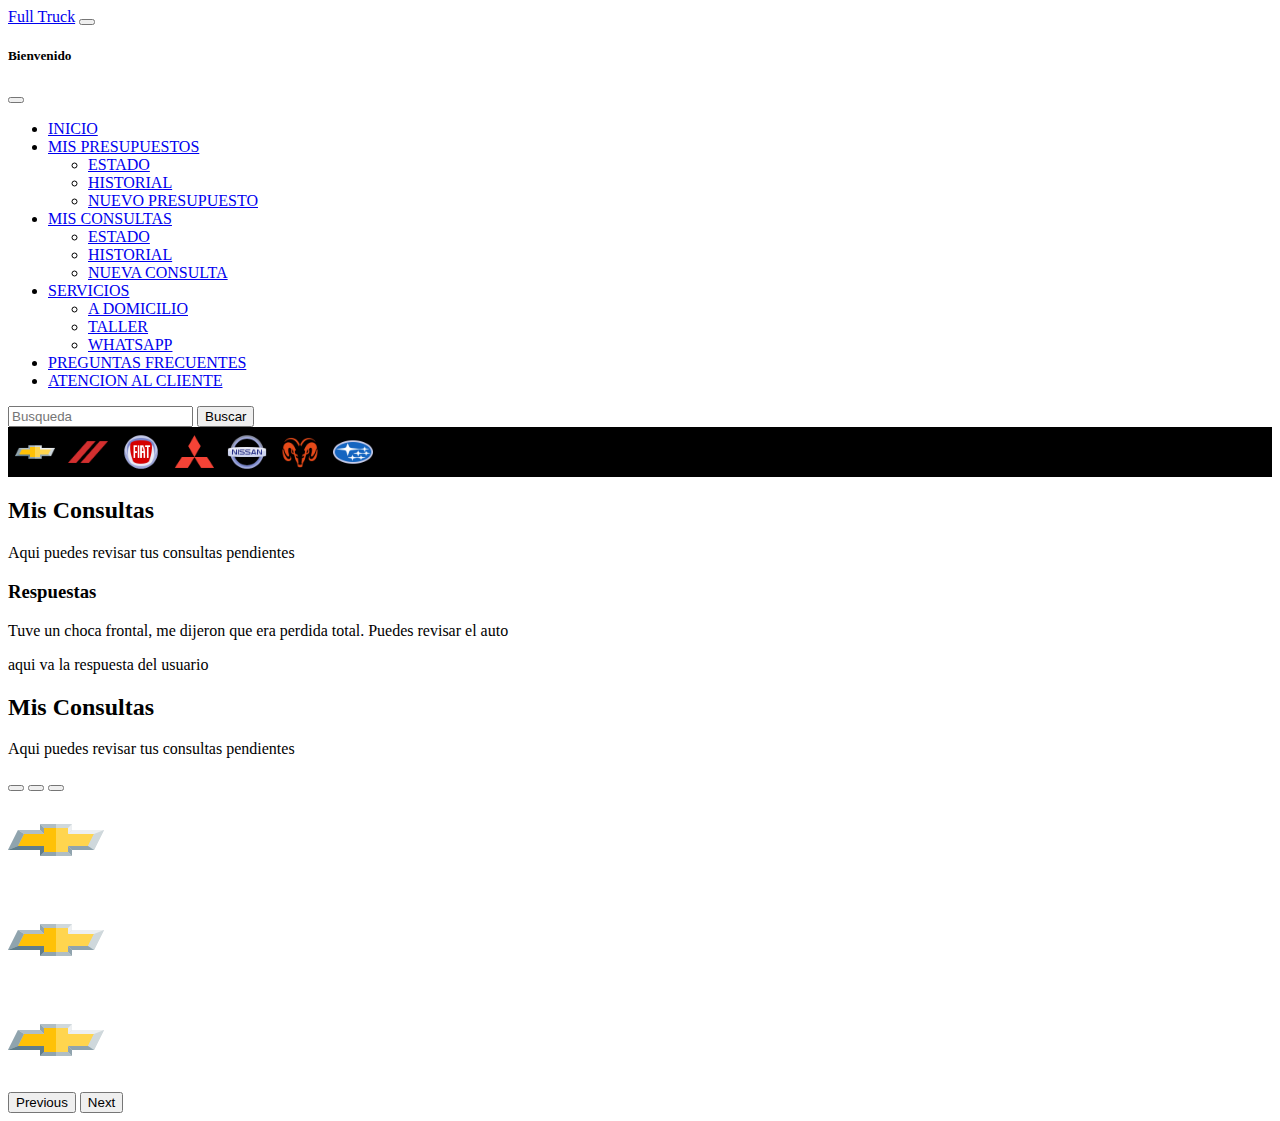
==== index.html @ b744e6b3 "index value content" ====
<!DOCTYPE html>
<html lang="en">

<head>
    <meta charset="UTF-8">
    <meta name="viewport" content="width=device-width, initial-scale=1.0">
    <link rel="stylesheet" href="/css/main.css">
    <link href="https://cdn.jsdelivr.net/npm/bootstrap@5.3.2/dist/css/bootstrap.min.css" rel="stylesheet"
        integrity="sha384-T3c6CoIi6uLrA9TneNEoa7RxnatzjcDSCmG1MXxSR1GAsXEV/Dwwykc2MPK8M2HN" crossorigin="anonymous">
    <title>Full Truck</title>
</head>
<header>
</header>
<nav class="navbar bg-black sticky-top">
    <div class="container-fluid">
        <!-- colocar estilos al brand -->
        <a class="navbar-brand text-warning text-uppercase" href="#">Full Truck</a>
        <button class="navbar-toggler bg-warning" type="button" data-bs-toggle="offcanvas"
            data-bs-target="#offcanvasNavbar" aria-controls="offcanvasNavbar" aria-label="Toggle navigation">
            <span class="navbar-toggler-icon"></span>
        </button>
        <div class="offcanvas offcanvas-start bg-white" tabindex="-1" id="offcanvasNavbar"
            aria-labelledby="offcanvasNavbarLabel">
            <div class="offcanvas-header bg-black">
                <h5 class="offcanvas-title text-warning text-uppercase" id="offcanvasNavbarLabel">Bienvenido</h5>
                <button type="button" class="btn-close bg-warning" data-bs-dismiss="offcanvas"
                    aria-label="Close"></button>
            </div>
            <div class="offcanvas-body bg-dark">
                <ul class="navbar-nav justify-content-end flex-grow-1 pe-3">
                    <li class="nav-item">
                        <a class="nav-link active text-white" aria-current="page" href="index.html">INICIO</a>
                    </li>
                    <li class="nav-item dropdown">
                        <!-- GENERAR FORMULARIO DE PRESUPUESTO -->
                        <!-- SUGERIR SUBIR FOTOGRAFIAS -->
                        <!-- DESCRIPCION DEL CHOQUE -->
                        <a class="nav-link dropdown-toggle text-warning" href="#" role="button"
                            data-bs-toggle="dropdown" aria-expanded="false">MIS PRESUPUESTOS</a>
                        <ul class="dropdown-menu">
                            <li><a class="dropdown-item text-dark" href="#">ESTADO</a></li>
                            <li><a class="dropdown-item text-dark" href="#">HISTORIAL</a></li>
                            <li><a class="dropdown-item text-dark" href="#">NUEVO PRESUPUESTO</a></li>
                        </ul>
                    </li>
                    <!-- PREGUNTAS Y LAS RESPUESTAS ACTUALES CLIENTE - USUARIO -->
                    <!-- ESTADO DE LAS CONSULTAS ACTUALES -->
                    <li class="nav-item dropdown">
                        <a class="nav-link dropdown-toggle text-warning" href="#" role="button"
                            data-bs-toggle="dropdown" aria-expanded="false">
                            MIS CONSULTAS
                        </a>
                        <ul class="dropdown-menu">
                            <li><a class="dropdown-item text-dark" href="#">ESTADO</a></li>
                            <li><a class="dropdown-item text-dark" href="#">HISTORIAL</a></li>
                            <li><a class="dropdown-item text-dark" href="#">NUEVA CONSULTA</a></li>
                        </ul>
                    </li>

                    <li class="nav-item dropdown">
                        <a class="nav-link dropdown-toggle text-warning" href="#" role="button"
                            data-bs-toggle="dropdown" aria-expanded="false">SERVICIOS</a>
                        <ul class="dropdown-menu">
                            <li><a class="dropdown-item text-dark" href="#">A DOMICILIO</a></li>
                            <li><a class="dropdown-item text-dark" href="#">TALLER</a></li>
                            <li><a class="dropdown-item text-dark" href="#">WHATSAPP</a></li>
                        </ul>
                    </li>
                    <li class="nav-item">
                        <a class="nav-link text-warning" href="#">PREGUNTAS FRECUENTES</a>
                    </li>
                    <li class="nav-item">
                        <a class="nav-link text-warning" href="#">ATENCION AL CLIENTE</a>
                    </li>
                </ul>
                <form class="d-flex mt-3" role="search">
                    <input class="form-control me-1" type="search" placeholder="Busqueda" aria-label="Search">
                    <button class="btn btn-outline-warning border-2" type="submit">Buscar</button>
                </form>
            </div>
        </div>
    </div>
</nav>

<body class="bg-dark">
    <main class="">
        <div class="marcas-contenedor bg-dark">
            <img src="img/chevrolet.png" alt="">
            <img src="img/dodge.png" alt="">
            <img src="img/fiat.png" alt="">
            <img src="img/mitsubishi.png" alt="">
            <img src="img/nissan.png" alt="">
            <img src="img/ram.png" alt="">
            <img src="img/subaru.png" alt="">
        </div>
        <div class="card p-3 m-3 bg-dark-subtle" style="width: 90%;">
            <!-- estas deben ser imagenes de clientes -->
            <div class="card-body">
                <h2 class="card-title">Mis Consultas</h2>
                <p class="card-text">Aqui puedes revisar tus consultas pendientes</p>
            </div>
            <div class="card">
                <h3 class="card-header bg-black text-warning">
                    Respuestas
                </h3>
                <div class="card-body">
                    <p class="card-text">
                        Tuve un choca frontal, me dijeron que era perdida total. Puedes revisar el auto
                    </p>
                </div>
                <p class="card-footer bg-success pb-3">
                    aqui va la respuesta del usuario
                </p>
            </div>
        </div>

        <div class="card p-3 m-3 bg-dark-subtle" style="width: 90%;">
            <!-- estas deben ser imagenes de clientes -->
            <div class="card-body">
                <h2 class="card-title">Mis Consultas</h2>
                <p class="card-text">Aqui puedes revisar tus consultas pendientes</p>
            </div>
            <div class="card">
                <div id="carouselExampleIndicators" class="carousel slide" data-bs-ride="carousel">
                    <div class="carousel-indicators">
                      <button type="button" data-bs-target="#carouselExampleIndicators" data-bs-slide-to="0" class="active" aria-current="true" aria-label="Slide 1"></button>
                      <button type="button" data-bs-target="#carouselExampleIndicators" data-bs-slide-to="1" aria-label="Slide 2"></button>
                      <button type="button" data-bs-target="#carouselExampleIndicators" data-bs-slide-to="2" aria-label="Slide 3"></button>
                    </div>
                    <div class="carousel-inner">
                      <div class="carousel-item active">
                        <img src="img/chevrolet.png" class="d-block w-100" alt="...">
                      </div>
                      <div class="carousel-item">
                        <img src="img/chevrolet.png" class="d-block w-100" alt="...">
                      </div>
                      <div class="carousel-item">
                        <img src="img/chevrolet.png" class="d-block w-100" alt="...">
                      </div>
                    </div>
                    <button class="carousel-control-prev" type="button" data-bs-target="#carouselExampleIndicators" data-bs-slide="prev">
                      <span class="carousel-control-prev-icon" aria-hidden="true"></span>
                      <span class="visually-hidden">Previous</span>
                    </button>
                    <button class="carousel-control-next" type="button" data-bs-target="#carouselExampleIndicators" data-bs-slide="next">
                      <span class="carousel-control-next-icon" aria-hidden="true"></span>
                      <span class="visually-hidden">Next</span>
                    </button>
                  </div>
            </div>
        </div>
    </main>
    <script src="https://cdn.jsdelivr.net/npm/bootstrap@5.2.3/dist/js/bootstrap.bundle.min.js"
        integrity="sha384-kenU1KFdBIe4zVF0s0G1M5b4hcpxyD9F7jL+jjXkk+Q2h455rYXK/7HAuoJl+0I4"
        crossorigin="anonymous"></script>
</body>

</html>
---- css/main.css ----
.marcas-contenedor {
  display: flex;
  flex-wrap: wrap;
  background-color: black;
  width: 100%;
  height: 50px;
}
.marcas-contenedor img {
  width: 40px;
  height: 40px;
  margin: 5px 6.5px 5px 6.5px;
}

/*# sourceMappingURL=main.css.map */
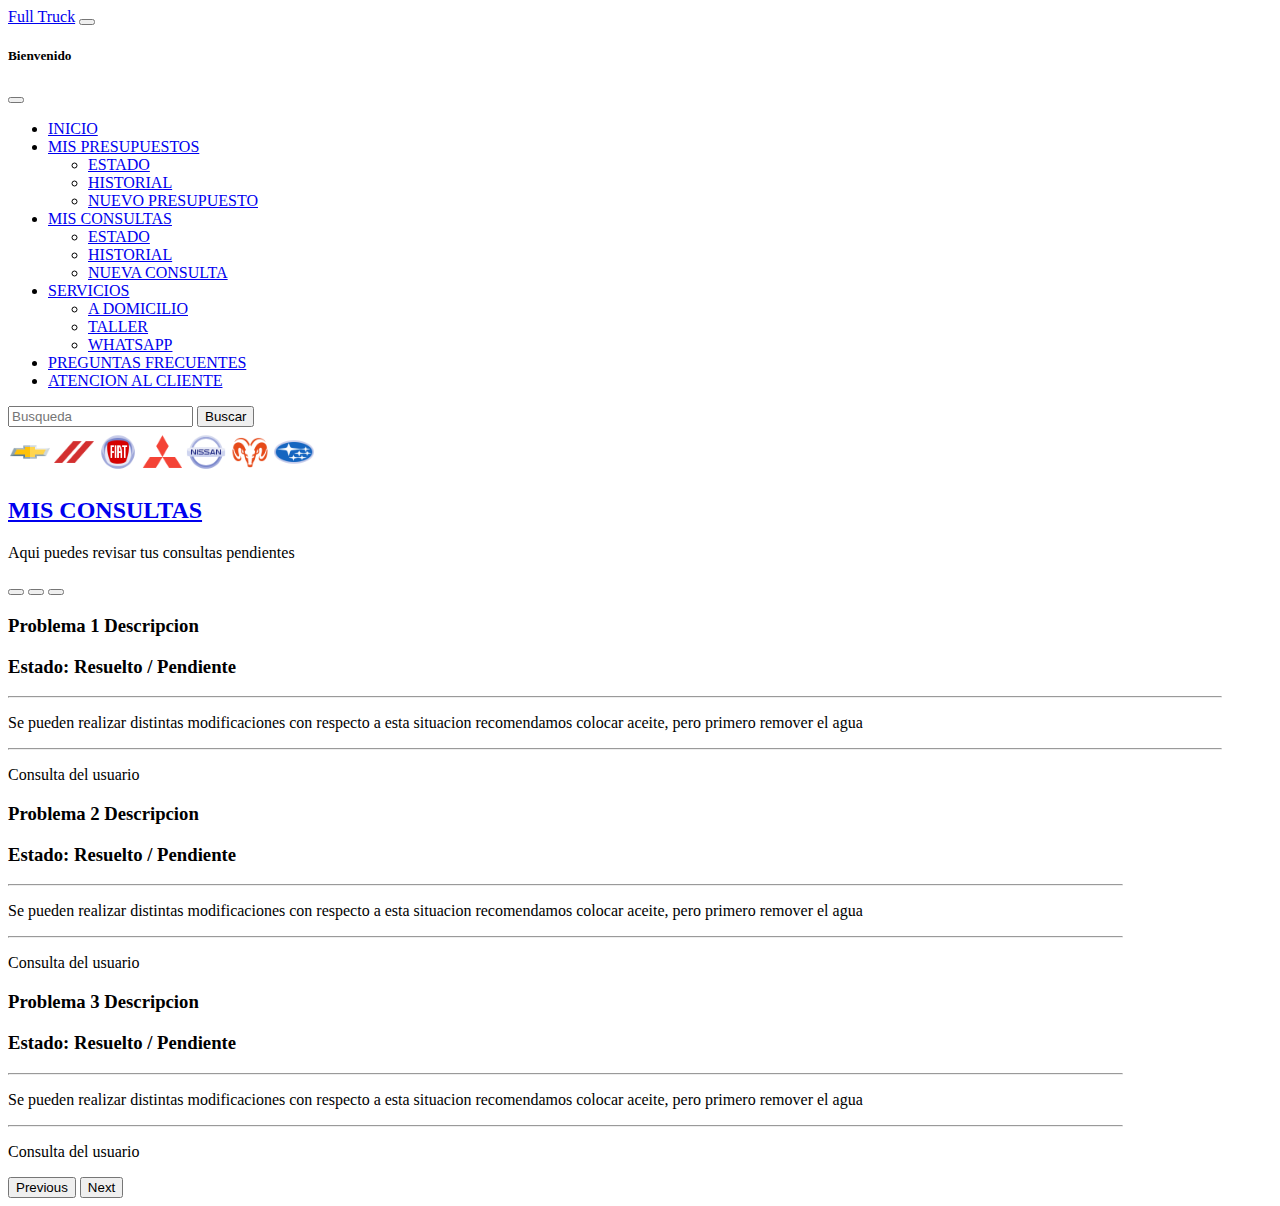
==== commit cc325d86: "creacion de card carrousel" ====
--- a/index.html
+++ b/index.html
@@ -11,7 +11,7 @@
 </head>
 <header>
 </header>
-<nav class="navbar bg-black sticky-top">
+<nav class="navbar bg-black sticky-sm-top">
     <div class="container-fluid">
         <!-- colocar estilos al brand -->
         <a class="navbar-brand text-warning text-uppercase" href="#">Full Truck</a>
@@ -46,7 +46,7 @@
                     <!-- PREGUNTAS Y LAS RESPUESTAS ACTUALES CLIENTE - USUARIO -->
                     <!-- ESTADO DE LAS CONSULTAS ACTUALES -->
                     <li class="nav-item dropdown">
-                        <a class="nav-link dropdown-toggle text-warning" href="#" role="button"
+                        <a class="nav-link dropdown-toggle text-warning" href="/pages/consultas.html" role="button"
                             data-bs-toggle="dropdown" aria-expanded="false">
                             MIS CONSULTAS
                         </a>
@@ -82,9 +82,9 @@
     </div>
 </nav>
 
-<body class="bg-dark">
-    <main class="">
-        <div class="marcas-contenedor bg-dark">
+<body class="bg-dark-subtle">
+    <main>
+        <div class="marcas-contenedor bg-white">
             <img src="img/chevrolet.png" alt="">
             <img src="img/dodge.png" alt="">
             <img src="img/fiat.png" alt="">
@@ -93,60 +93,106 @@
             <img src="img/ram.png" alt="">
             <img src="img/subaru.png" alt="">
         </div>
-        <div class="card p-3 m-3 bg-dark-subtle" style="width: 90%;">
-            <!-- estas deben ser imagenes de clientes -->
-            <div class="card-body">
-                <h2 class="card-title">Mis Consultas</h2>
-                <p class="card-text">Aqui puedes revisar tus consultas pendientes</p>
-            </div>
-            <div class="card">
-                <h3 class="card-header bg-black text-warning">
-                    Respuestas
-                </h3>
+        <div class="container-fluid">
+            <div class="card bg-dark m-1 mt-4" style="width: 98%;">
+                <!-- estas deben ser imagenes de clientes -->
+                <h2 class="card-header bg-warning"><a class="text-decoration-none text-black" href="pages/consultas.html">MIS CONSULTAS</a></h2>
                 <div class="card-body">
-                    <p class="card-text">
-                        Tuve un choca frontal, me dijeron que era perdida total. Puedes revisar el auto
-                    </p>
+                    <p class="card-subtitle text-white">Aqui puedes revisar tus consultas pendientes</p>
                 </div>
-                <p class="card-footer bg-success pb-3">
-                    aqui va la respuesta del usuario
-                </p>
-            </div>
-        </div>
-
-        <div class="card p-3 m-3 bg-dark-subtle" style="width: 90%;">
-            <!-- estas deben ser imagenes de clientes -->
-            <div class="card-body">
-                <h2 class="card-title">Mis Consultas</h2>
-                <p class="card-text">Aqui puedes revisar tus consultas pendientes</p>
-            </div>
-            <div class="card">
+                <!-- <div class="card bg-dark-subtle p-3 m-3"> -->
                 <div id="carouselExampleIndicators" class="carousel slide" data-bs-ride="carousel">
                     <div class="carousel-indicators">
-                      <button type="button" data-bs-target="#carouselExampleIndicators" data-bs-slide-to="0" class="active" aria-current="true" aria-label="Slide 1"></button>
-                      <button type="button" data-bs-target="#carouselExampleIndicators" data-bs-slide-to="1" aria-label="Slide 2"></button>
-                      <button type="button" data-bs-target="#carouselExampleIndicators" data-bs-slide-to="2" aria-label="Slide 3"></button>
+                        <button type="button" data-bs-target="#carouselExampleIndicators" data-bs-slide-to="0"
+                            class="active bg-dark" aria-current="active" aria-label="Slide 1"></button>
+                        <button type="button" data-bs-target="#carouselExampleIndicators" data-bs-slide-to="1"
+                            class="bg-dark" aria-label="Slide 2"></button>
+                        <button type="button" data-bs-target="#carouselExampleIndicators" data-bs-slide-to="2"
+                            class="bg-dark" aria-label="Slide 3"></button>
                     </div>
-                    <div class="carousel-inner">
-                      <div class="carousel-item active">
-                        <img src="img/chevrolet.png" class="d-block w-100" alt="...">
-                      </div>
-                      <div class="carousel-item">
-                        <img src="img/chevrolet.png" class="d-block w-100" alt="...">
-                      </div>
-                      <div class="carousel-item">
-                        <img src="img/chevrolet.png" class="d-block w-100" alt="...">
-                      </div>
+                    <div class="carousel-inner bg-dark p-0">
+                        <div class="carousel-item active">
+                            <!-- <img src="img/chevrolet.png" class="d-block w-100" alt="..."> -->
+                            <div class="card p-3 m-3 bg-dark-subtle" style="width: 98%;">
+                                <!-- estas deben ser imagenes de clientes -->
+                                <div class="card">
+                                    <h3 class="card-header bg-dark text-warning">
+                                        Problema 1 Descripcion
+                                    </h3>
+                                    <div class="card-body">
+                                        <h3 class="card-subtitle text-danger">Estado: Resuelto / Pendiente</h3>
+                                        <hr>
+                                        <p class="card-text">
+                                            Se pueden realizar distintas modificaciones con respecto a esta situacion
+                                            recomendamos colocar aceite, pero primero remover el agua
+                                        </p>
+                                        <hr>
+                                        <p class="card-text">
+                                            Consulta del usuario
+                                        </p>
+                                    </div>
+                                </div>
+                            </div>
+                        </div>
+                        <div class="carousel-item">
+                            <!-- <img src="img/chevrolet.png" class="d-block w-100" alt="..."> -->
+                            <div class="card p-3 m-3 bg-dark-subtle" style="width: 90%;">
+                                <!-- estas deben ser imagenes de clientes -->
+                                <div class="card">
+                                    <h3 class="card-header bg-dark text-warning">
+                                        Problema 2 Descripcion
+                                    </h3>
+                                    <div class="card-body">
+                                        <h3 class="card-subtitle text-success">Estado: Resuelto / Pendiente</h3>
+                                        <hr>
+                                        <p class="card-text">
+                                            Se pueden realizar distintas modificaciones con respecto a esta situacion
+                                            recomendamos colocar aceite, pero primero remover el agua
+                                        </p>
+                                        <hr>
+                                        <p class="card-text">
+                                            Consulta del usuario
+                                        </p>
+                                    </div>
+                                </div>
+                            </div>
+                        </div>
+                        <div class="carousel-item">
+                            <!-- <img src="img/chevrolet.png" class="d-block w-100" alt="..."> -->
+                            <div class="card p-3 m-3 bg-dark-subtle" style="width: 90%;">
+                                <!-- estas deben ser imagenes de clientes -->
+                                <div class="card">
+                                    <h3 class="card-header bg-dark text-warning">
+                                        Problema 3 Descripcion
+                                    </h3>
+                                    <div class="card-body">
+                                        <h3 class="card-subtitle text-warning">Estado: Resuelto / Pendiente</h3>
+                                        <hr>
+                                        <p class="card-text">
+                                            Se pueden realizar distintas modificaciones con respecto a esta situacion
+                                            recomendamos colocar aceite, pero primero remover el agua
+                                        </p>
+                                        <hr>
+                                        <p class="card-text">
+                                            Consulta del usuario
+                                        </p>
+                                    </div>
+                                </div>
+                            </div>
+                        </div>
                     </div>
-                    <button class="carousel-control-prev" type="button" data-bs-target="#carouselExampleIndicators" data-bs-slide="prev">
-                      <span class="carousel-control-prev-icon" aria-hidden="true"></span>
-                      <span class="visually-hidden">Previous</span>
+                    <button class="carousel-control-prev" type="button" data-bs-target="#carouselExampleIndicators"
+                        data-bs-slide="prev">
+                        <span class="carousel-control-prev-icon bg-black" aria-hidden="true"></span>
+                        <span class="visually-hidden">Previous</span>
                     </button>
-                    <button class="carousel-control-next" type="button" data-bs-target="#carouselExampleIndicators" data-bs-slide="next">
-                      <span class="carousel-control-next-icon" aria-hidden="true"></span>
-                      <span class="visually-hidden">Next</span>
+                    <button class="carousel-control-next" type="button" data-bs-target="#carouselExampleIndicators"
+                        data-bs-slide="next">
+                        <span class="carousel-control-next-icon bg-black" aria-hidden="true"></span>
+                        <span class="visually-hidden">Next</span>
                     </button>
-                  </div>
+                </div>
+                <!-- </div> -->
             </div>
         </div>
     </main>
--- a/css/main.css
+++ b/css/main.css
@@ -1,14 +1,13 @@
 .marcas-contenedor {
   display: flex;
   flex-wrap: wrap;
-  background-color: black;
   width: 100%;
   height: 50px;
 }
 .marcas-contenedor img {
   width: 40px;
   height: 40px;
-  margin: 5px 6.5px 5px 6.5px;
+  margin: 5px 2px 5px 2px;
 }
 
 /*# sourceMappingURL=main.css.map */
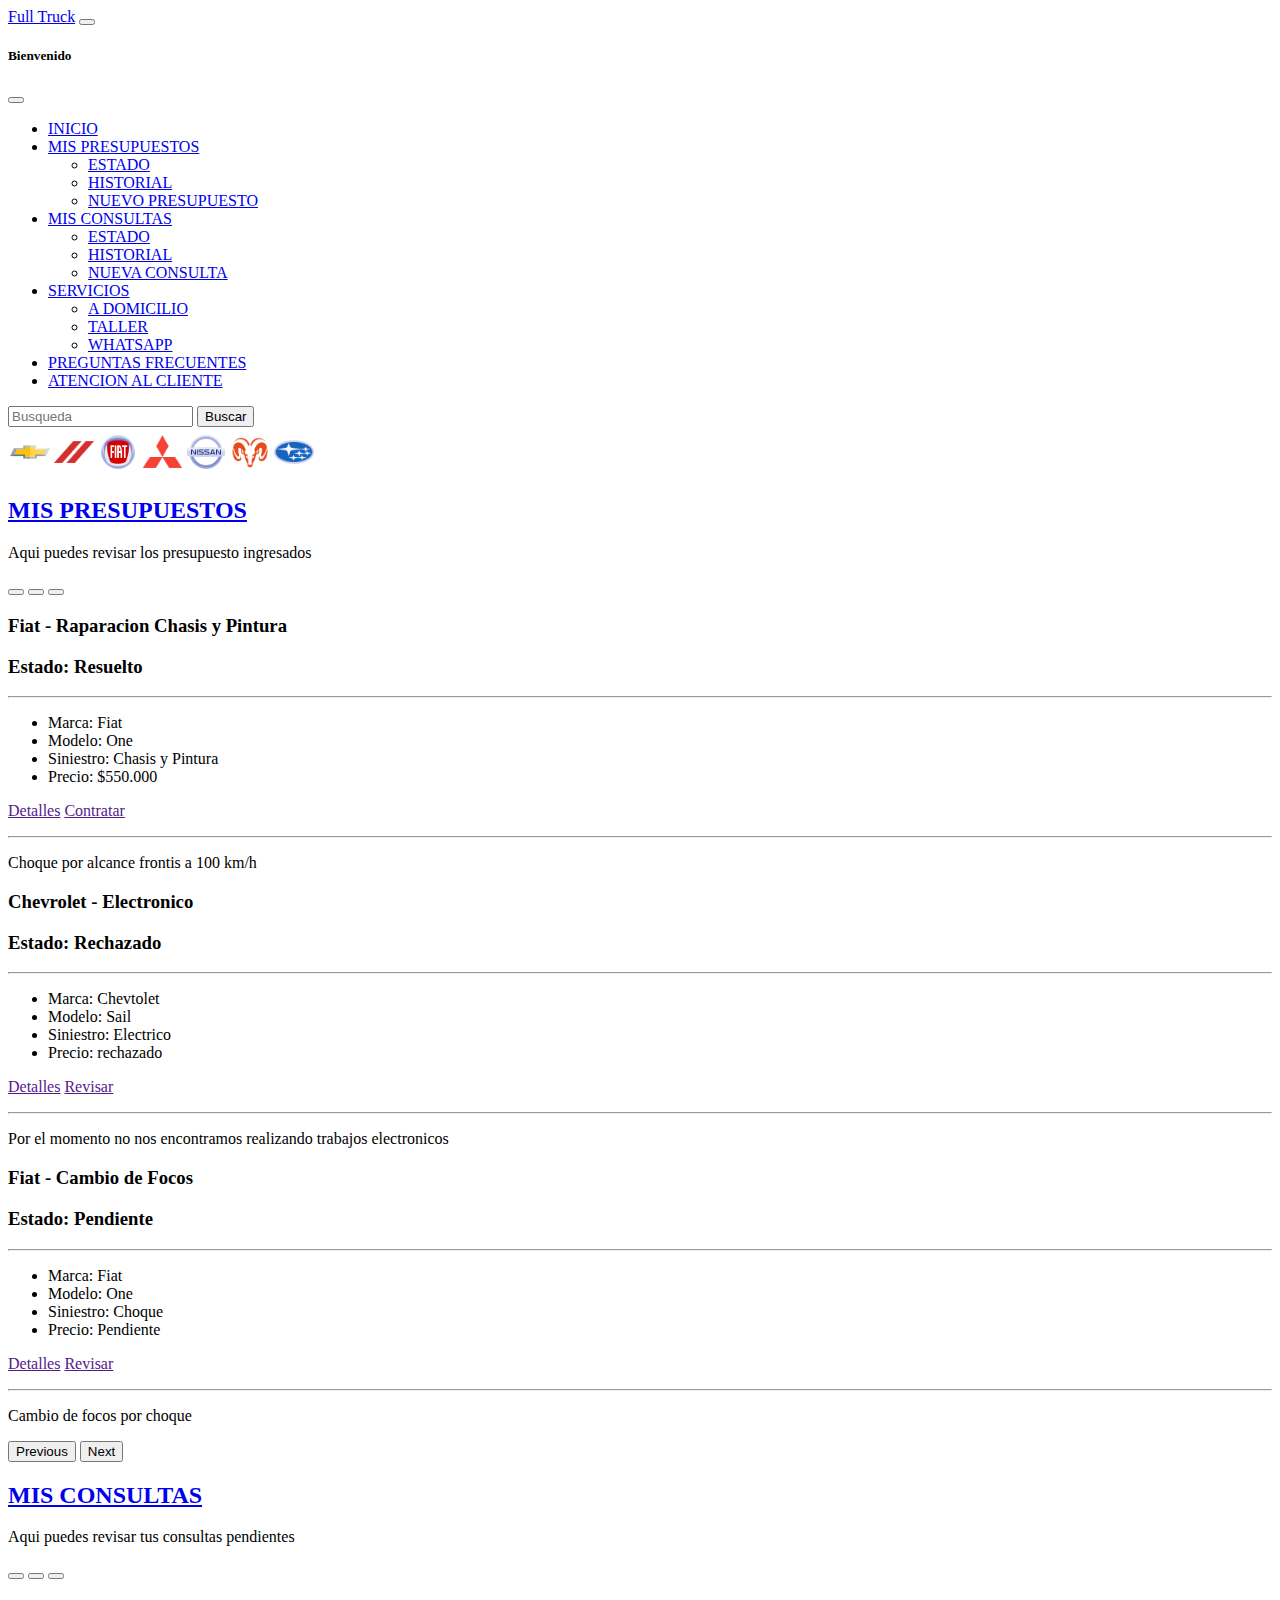
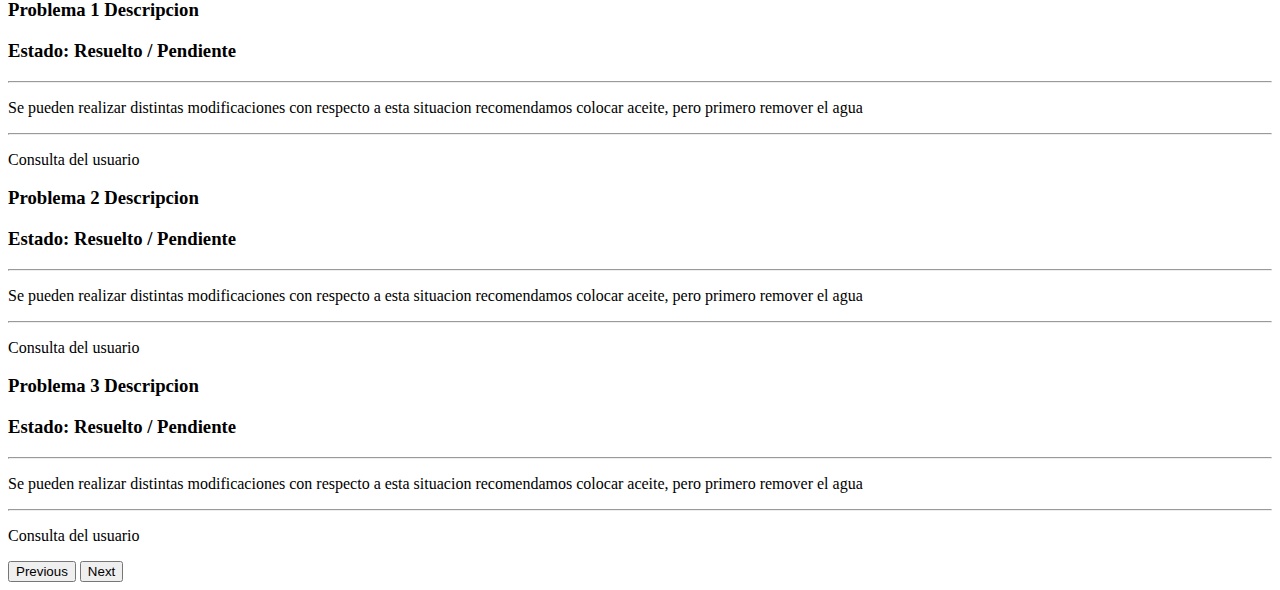
==== commit a47c3c61: "cambio de nombre html" ====
--- a/index.html
+++ b/index.html
@@ -7,6 +7,8 @@
     <link rel="stylesheet" href="/css/main.css">
     <link href="https://cdn.jsdelivr.net/npm/bootstrap@5.3.2/dist/css/bootstrap.min.css" rel="stylesheet"
         integrity="sha384-T3c6CoIi6uLrA9TneNEoa7RxnatzjcDSCmG1MXxSR1GAsXEV/Dwwykc2MPK8M2HN" crossorigin="anonymous">
+    <meta name="description" content="La mejor Web del 2024 - El mejor servicio con los mejores mecanicos a domicilio o en taller">
+    
     <title>Full Truck</title>
 </head>
 <header>
@@ -40,7 +42,7 @@
                         <ul class="dropdown-menu">
                             <li><a class="dropdown-item text-dark" href="#">ESTADO</a></li>
                             <li><a class="dropdown-item text-dark" href="#">HISTORIAL</a></li>
-                            <li><a class="dropdown-item text-dark" href="#">NUEVO PRESUPUESTO</a></li>
+                            <li><a class="dropdown-item text-dark" href="/pages/nuevoPresupuesto.html">NUEVO PRESUPUESTO</a></li>
                         </ul>
                     </li>
                     <!-- PREGUNTAS Y LAS RESPUESTAS ACTUALES CLIENTE - USUARIO -->
@@ -94,7 +96,127 @@
             <img src="img/subaru.png" alt="">
         </div>
         <div class="container-fluid">
-            <div class="card bg-dark m-1 mt-4" style="width: 98%;">
+            <div class="card bg-dark m-1 mt-4" style="width: 100%;">
+                <!-- estas deben ser imagenes de clientes -->
+                <h2 class="card-header bg-warning"><a class="text-decoration-none text-black" href="pages/consultas.html">MIS PRESUPUESTOS</a></h2>
+                <div class="card-body">
+                    <p class="card-subtitle text-white">Aqui puedes revisar los presupuesto ingresados</p>
+                </div>
+                <!-- <div class="card bg-dark-subtle p-3 m-3"> -->
+                <div id="carouselExampleIndicators" class="carousel slide" data-bs-ride="carousel">
+                    <div class="carousel-indicators">
+                        <button type="button" data-bs-target="#carouselExampleIndicators" data-bs-slide-to="0"
+                            class="active bg-dark" aria-current="active" aria-label="Slide 1"></button>
+                        <button type="button" data-bs-target="#carouselExampleIndicators" data-bs-slide-to="1"
+                            class="bg-dark" aria-label="Slide 2"></button>
+                        <button type="button" data-bs-target="#carouselExampleIndicators" data-bs-slide-to="2"
+                            class="bg-dark" aria-label="Slide 3"></button>
+                    </div>
+                    <div class="carousel-inner bg-dark ps-3 pe-3 pb-3">
+                        <div class="carousel-item active">
+                            <!-- <img src="img/chevrolet.png" class="d-block w-100" alt="..."> -->
+                            <div class="card p-0 m-0 bg-dark-subtle" style="width: 100%;">
+                                <!-- estas deben ser imagenes de clientes -->
+                                <div class="card">
+                                    <h3 class="card-header bg-dark text-warning">
+                                        Fiat - Raparacion Chasis y Pintura
+                                    </h3>
+                                    <div class="card-body">
+                                        <h3 class="card-subtitle text-success">Estado: Resuelto</h3>
+                                        <hr>
+                                        <p class="card-text">
+                                            <ul>
+                                                <li>Marca: Fiat</li>
+                                                <li>Modelo: One</li>
+                                                <li>Siniestro: Chasis y Pintura</li>
+                                                <li>Precio: $550.000</li>
+                                            </ul>
+                                            <a class="btn btn-dark" href="">Detalles</a>
+                                            <a class="btn btn-outline-success" href="">Contratar</a>
+                                        </p>
+                                        <hr>
+                                        <p class="card-text">
+                                            Choque por alcance frontis a 100 km/h
+                                        </p>
+                                    </div>
+                                </div>
+                            </div>
+                        </div>
+                        <div class="carousel-item">
+                            <!-- <img src="img/chevrolet.png" class="d-block w-100" alt="..."> -->
+                            <div class="card p-0 m-0 bg-dark-subtle" style="width: 100%;">
+                                <!-- estas deben ser imagenes de clientes -->
+                                <div class="card">
+                                    <h3 class="card-header bg-dark text-warning">
+                                        Chevrolet - Electronico
+                                    </h3>
+                                    <div class="card-body">
+                                        <h3 class="card-subtitle text-danger">Estado: Rechazado</h3>
+                                        <hr>
+                                        <p class="card-text">
+                                            <ul>
+                                                <li>Marca: Chevtolet</li>
+                                                <li>Modelo: Sail</li>
+                                                <li>Siniestro: Electrico</li>
+                                                <li>Precio: rechazado</li>
+                                            </ul>
+                                            <a class="btn btn-dark" href="">Detalles</a>
+                                            <a class="btn btn-outline-danger" href="">Revisar</a>
+                                        </p>
+                                        <hr>
+                                        <p class="card-text">
+                                            Por el momento no nos encontramos realizando trabajos electronicos
+                                        </p>
+                                    </div>
+                                </div>
+                            </div>
+                        </div>
+                        <div class="carousel-item">
+                            <!-- <img src="img/chevrolet.png" class="d-block w-100" alt="..."> -->
+                            <div class="card p-0 m-0 bg-dark-subtle" style="width: 100%;">
+                                <!-- estas deben ser imagenes de clientes -->
+                                <div class="card">
+                                    <h3 class="card-header bg-dark text-warning">
+                                        Fiat - Cambio de Focos
+                                    </h3>
+                                    <div class="card-body">
+                                        <h3 class="card-subtitle text-warning">Estado: Pendiente</h3>
+                                        <hr>
+                                        <p class="card-text">
+                                            <ul>
+                                                <li>Marca: Fiat</li>
+                                                <li>Modelo: One</li>
+                                                <li>Siniestro: Choque</li>
+                                                <li>Precio: Pendiente</li>
+                                            </ul>
+                                            <a class="btn btn-dark" href="">Detalles</a>
+                                            <a class="btn btn-outline-warning" href="">Revisar</a>
+                                        </p>
+                                        <hr>
+                                        <p class="card-text">
+                                            Cambio de focos por choque
+                                        </p>
+                                    </div>
+                                </div>
+                            </div>
+                        </div>
+                    </div>
+                    <button class="carousel-control-prev" type="button" data-bs-target="#carouselExampleIndicators"
+                        data-bs-slide="prev">
+                        <span class="carousel-control-prev-icon bg-warning p-4 me-4" aria-hidden="true"></span>
+                        <span class="visually-hidden">Previous</span>
+                    </button>
+                    <button class="carousel-control-next" type="button" data-bs-target="#carouselExampleIndicators"
+                        data-bs-slide="next">
+                        <span class="carousel-control-next-icon bg-warning p-4 ms-4" aria-hidden="true"></span>
+                        <span class="visually-hidden">Next</span>
+                    </button>
+                </div>
+                <!-- </div> -->
+            </div>
+        </div>
+        <div class="container-fluid">
+            <div class="card bg-dark m-1 mt-4" style="width: 100%;">
                 <!-- estas deben ser imagenes de clientes -->
                 <h2 class="card-header bg-warning"><a class="text-decoration-none text-black" href="pages/consultas.html">MIS CONSULTAS</a></h2>
                 <div class="card-body">
@@ -110,10 +232,10 @@
                         <button type="button" data-bs-target="#carouselExampleIndicators" data-bs-slide-to="2"
                             class="bg-dark" aria-label="Slide 3"></button>
                     </div>
-                    <div class="carousel-inner bg-dark p-0">
+                    <div class="carousel-inner bg-dark ps-3 pe-3 pb-3">
                         <div class="carousel-item active">
                             <!-- <img src="img/chevrolet.png" class="d-block w-100" alt="..."> -->
-                            <div class="card p-3 m-3 bg-dark-subtle" style="width: 98%;">
+                            <div class="card p-0 m-0 bg-dark-subtle" style="width: 100%;">
                                 <!-- estas deben ser imagenes de clientes -->
                                 <div class="card">
                                     <h3 class="card-header bg-dark text-warning">
@@ -136,7 +258,7 @@
                         </div>
                         <div class="carousel-item">
                             <!-- <img src="img/chevrolet.png" class="d-block w-100" alt="..."> -->
-                            <div class="card p-3 m-3 bg-dark-subtle" style="width: 90%;">
+                            <div class="card p-0 m-0 bg-dark-subtle" style="width: 100%;">
                                 <!-- estas deben ser imagenes de clientes -->
                                 <div class="card">
                                     <h3 class="card-header bg-dark text-warning">
@@ -159,7 +281,7 @@
                         </div>
                         <div class="carousel-item">
                             <!-- <img src="img/chevrolet.png" class="d-block w-100" alt="..."> -->
-                            <div class="card p-3 m-3 bg-dark-subtle" style="width: 90%;">
+                            <div class="card p-0 m-0 bg-dark-subtle" style="width: 100%;">
                                 <!-- estas deben ser imagenes de clientes -->
                                 <div class="card">
                                     <h3 class="card-header bg-dark text-warning">
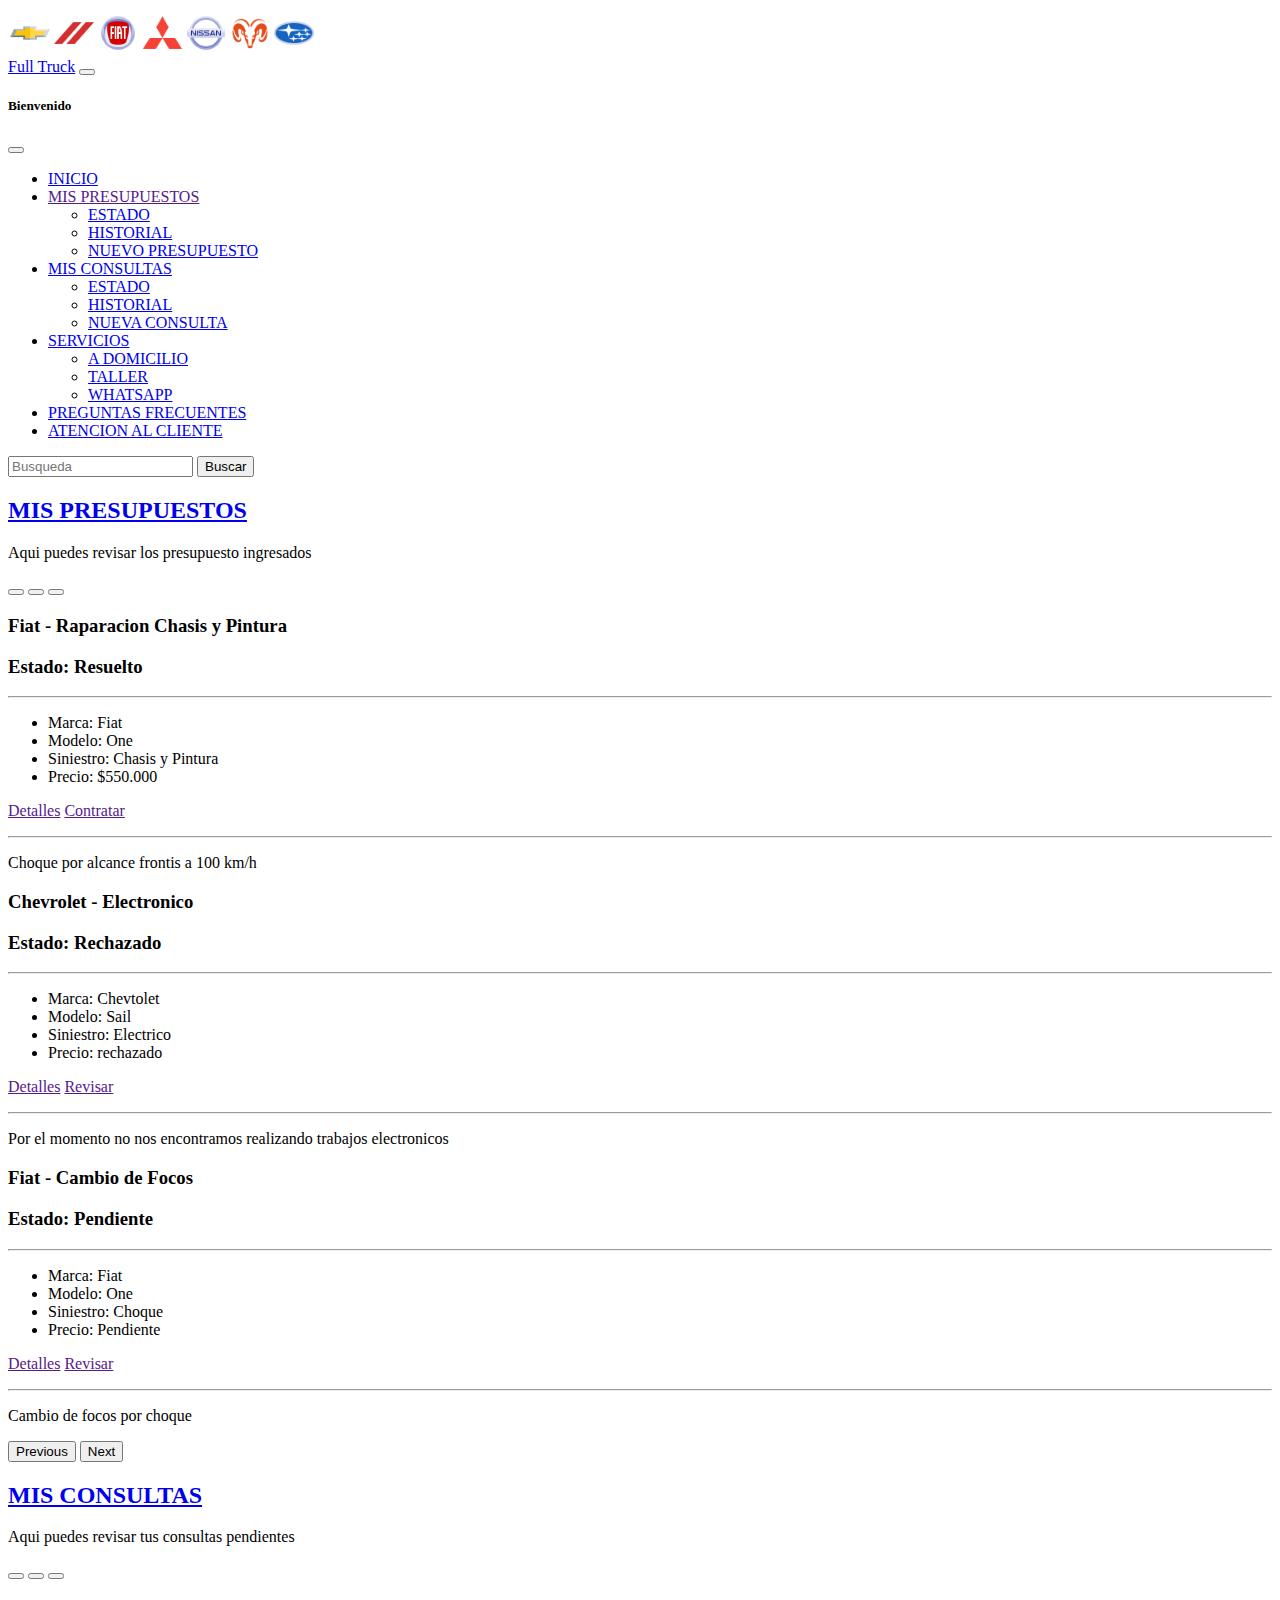
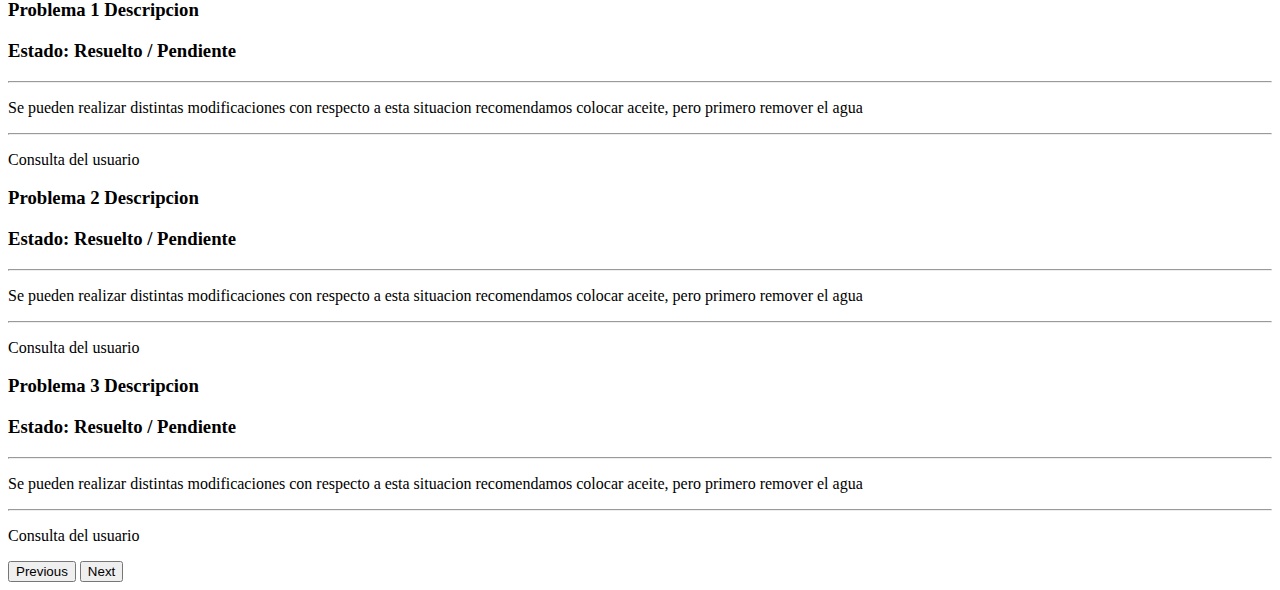
==== commit aa4e9f2c: "rutas index fixed" ====
--- a/index.html
+++ b/index.html
@@ -4,101 +4,108 @@
 <head>
     <meta charset="UTF-8">
     <meta name="viewport" content="width=device-width, initial-scale=1.0">
-    <link rel="stylesheet" href="/css/main.css">
+    <link rel="stylesheet" href="../css/main.css">
     <link href="https://cdn.jsdelivr.net/npm/bootstrap@5.3.2/dist/css/bootstrap.min.css" rel="stylesheet"
         integrity="sha384-T3c6CoIi6uLrA9TneNEoa7RxnatzjcDSCmG1MXxSR1GAsXEV/Dwwykc2MPK8M2HN" crossorigin="anonymous">
-    <meta name="description" content="La mejor Web del 2024 - El mejor servicio con los mejores mecanicos a domicilio o en taller">
-    
+    <script src="js/main.js"></script>
+    <script defer src="https://cdn.jsdelivr.net/npm/bootstrap@5.2.3/dist/js/bootstrap.bundle.min.js"
+        integrity="sha384-kenU1KFdBIe4zVF0s0G1M5b4hcpxyD9F7jL+jjXkk+Q2h455rYXK/7HAuoJl+0I4"
+        crossorigin="anonymous"></script>
+    <meta name="description"
+        content="La mejor Web del 2024 - El mejor servicio con los mejores mecanicos a domicilio o en taller">
     <title>Full Truck</title>
 </head>
 <header>
+    <div class="marcas-contenedor bg-white">
+        <img src="img/chevrolet.png" alt="">
+        <img src="img/dodge.png" alt="">
+        <img src="img/fiat.png" alt="">
+        <img src="img/mitsubishi.png" alt="">
+        <img src="img/nissan.png" alt="">
+        <img src="img/ram.png" alt="">
+        <img src="img/subaru.png" alt="">
+    </div>
 </header>
-<nav class="navbar bg-black sticky-sm-top">
-    <div class="container-fluid">
-        <!-- colocar estilos al brand -->
-        <a class="navbar-brand text-warning text-uppercase" href="#">Full Truck</a>
-        <button class="navbar-toggler bg-warning" type="button" data-bs-toggle="offcanvas"
-            data-bs-target="#offcanvasNavbar" aria-controls="offcanvasNavbar" aria-label="Toggle navigation">
-            <span class="navbar-toggler-icon"></span>
-        </button>
-        <div class="offcanvas offcanvas-start bg-white" tabindex="-1" id="offcanvasNavbar"
-            aria-labelledby="offcanvasNavbarLabel">
-            <div class="offcanvas-header bg-black">
-                <h5 class="offcanvas-title text-warning text-uppercase" id="offcanvasNavbarLabel">Bienvenido</h5>
-                <button type="button" class="btn-close bg-warning" data-bs-dismiss="offcanvas"
-                    aria-label="Close"></button>
-            </div>
-            <div class="offcanvas-body bg-dark">
-                <ul class="navbar-nav justify-content-end flex-grow-1 pe-3">
-                    <li class="nav-item">
-                        <a class="nav-link active text-white" aria-current="page" href="index.html">INICIO</a>
-                    </li>
-                    <li class="nav-item dropdown">
-                        <!-- GENERAR FORMULARIO DE PRESUPUESTO -->
-                        <!-- SUGERIR SUBIR FOTOGRAFIAS -->
-                        <!-- DESCRIPCION DEL CHOQUE -->
-                        <a class="nav-link dropdown-toggle text-warning" href="#" role="button"
-                            data-bs-toggle="dropdown" aria-expanded="false">MIS PRESUPUESTOS</a>
-                        <ul class="dropdown-menu">
-                            <li><a class="dropdown-item text-dark" href="#">ESTADO</a></li>
-                            <li><a class="dropdown-item text-dark" href="#">HISTORIAL</a></li>
-                            <li><a class="dropdown-item text-dark" href="/pages/nuevoPresupuesto.html">NUEVO PRESUPUESTO</a></li>
-                        </ul>
-                    </li>
-                    <!-- PREGUNTAS Y LAS RESPUESTAS ACTUALES CLIENTE - USUARIO -->
-                    <!-- ESTADO DE LAS CONSULTAS ACTUALES -->
-                    <li class="nav-item dropdown">
-                        <a class="nav-link dropdown-toggle text-warning" href="/pages/consultas.html" role="button"
-                            data-bs-toggle="dropdown" aria-expanded="false">
-                            MIS CONSULTAS
-                        </a>
-                        <ul class="dropdown-menu">
-                            <li><a class="dropdown-item text-dark" href="#">ESTADO</a></li>
-                            <li><a class="dropdown-item text-dark" href="#">HISTORIAL</a></li>
-                            <li><a class="dropdown-item text-dark" href="#">NUEVA CONSULTA</a></li>
-                        </ul>
-                    </li>
+<body class="bg-dark-subtle">
+    <nav class="navbar bg-black sticky-sm-top">
+        <div class="container-fluid">
+            <!-- colocar estilos al brand -->
+            <a class="navbar-brand text-warning text-uppercase" href="index.html">Full Truck</a>
+            <button class="navbar-toggler bg-warning" type="button" data-bs-toggle="offcanvas"
+                data-bs-target="#offcanvasNavbar" aria-controls="offcanvasNavbar" aria-label="Toggle navigation">
+                <span class="navbar-toggler-icon"></span>
+            </button>
+            <div class="offcanvas offcanvas-start bg-white" tabindex="-1" id="offcanvasNavbar"
+                aria-labelledby="offcanvasNavbarLabel">
+                <div class="offcanvas-header bg-black">
+                    <h5 class="offcanvas-title text-warning text-uppercase" id="offcanvasNavbarLabel">Bienvenido</h5>
+                    <button type="button" class="btn-close bg-warning" data-bs-dismiss="offcanvas"
+                        aria-label="Close"></button>
+                </div>
+                <div class="offcanvas-body bg-dark">
+                    <ul class="navbar-nav justify-content-end flex-grow-1 pe-3">
+                        <li class="nav-item">
+                            <a class="nav-link active text-white" aria-current="page" href="index.html">INICIO</a>
+                        </li>
+                        <li class="nav-item dropdown" data-bs-toggle="dropdown-toggle">
+                            <!-- GENERAR FORMULARIO DE PRESUPUESTO -->
+                            <!-- SUGERIR SUBIR FOTOGRAFIAS -->
+                            <!-- DESCRIPCION DEL CHOQUE -->
+                            <a class="nav-link dropdown-toggle text-warning" href=""
+                                role="button" data-bs-toggle="dropdown" aria-expanded="false">MIS PRESUPUESTOS</a>
+                            <ul class="dropdown-menu">
+                                <li><a class="dropdown-item text-dark" href="../pages/presupuesto/presupuestos.html">ESTADO</a></li>
+                                <li><a class="dropdown-item text-dark" href="../pages/presupuesto/historialPresupuesto.html">HISTORIAL</a>
+                                </li>
+                                <li><a class="dropdown-item text-dark" href="../pages/presupuesto/nuevoPresupuesto.html">NUEVO
+                                        PRESUPUESTO</a></li>
+                            </ul>
+                        </li>
+                        <!-- PREGUNTAS Y LAS RESPUESTAS ACTUALES CLIENTE - USUARIO -->
+                        <!-- ESTADO DE LAS CONSULTAS ACTUALES -->
+                        <li class="nav-item dropdown" data-bs-toggle="dropdown-toggle">
+                            <a class="nav-link dropdown-toggle text-warning" href="#" role="button"
+                                data-bs-toggle="dropdown" aria-expanded="false">
+                                MIS CONSULTAS
+                            </a>
+                            <ul class="dropdown-menu">
+                                <li><a class="dropdown-item text-dark" href="../pages/consultas/consultas.html">ESTADO</a></li>
+                                <li><a class="dropdown-item text-dark" href="../pages/consultas/historialConsultas.html">HISTORIAL</a></li>
+                                <li><a class="dropdown-item text-dark" href="../pages/consultas/nuevaConsulta.html">NUEVA CONSULTA</a>
+                                </li>
+                            </ul>
+                        </li>
 
-                    <li class="nav-item dropdown">
-                        <a class="nav-link dropdown-toggle text-warning" href="#" role="button"
-                            data-bs-toggle="dropdown" aria-expanded="false">SERVICIOS</a>
-                        <ul class="dropdown-menu">
-                            <li><a class="dropdown-item text-dark" href="#">A DOMICILIO</a></li>
-                            <li><a class="dropdown-item text-dark" href="#">TALLER</a></li>
-                            <li><a class="dropdown-item text-dark" href="#">WHATSAPP</a></li>
-                        </ul>
-                    </li>
-                    <li class="nav-item">
-                        <a class="nav-link text-warning" href="#">PREGUNTAS FRECUENTES</a>
-                    </li>
-                    <li class="nav-item">
-                        <a class="nav-link text-warning" href="#">ATENCION AL CLIENTE</a>
-                    </li>
-                </ul>
-                <form class="d-flex mt-3" role="search">
-                    <input class="form-control me-1" type="search" placeholder="Busqueda" aria-label="Search">
-                    <button class="btn btn-outline-warning border-2" type="submit">Buscar</button>
-                </form>
+                        <li class="nav-item dropdown" data-bs-toggle="dropdown-toggle">
+                            <a class="nav-link dropdown-toggle text-warning" href="#" role="button"
+                                data-bs-toggle="dropdown" aria-expanded="false">SERVICIOS</a>
+                            <ul class="dropdown-menu">
+                                <li><a class="dropdown-item text-dark" href="#">A DOMICILIO</a></li>
+                                <li><a class="dropdown-item text-dark" href="#">TALLER</a></li>
+                                <li><a class="dropdown-item text-dark" href="#">WHATSAPP</a></li>
+                            </ul>
+                        </li>
+                        <li class="nav-item">
+                            <a class="nav-link text-warning" href="#">PREGUNTAS FRECUENTES</a>
+                        </li>
+                        <li class="nav-item">
+                            <a class="nav-link text-warning" href="#">ATENCION AL CLIENTE</a>
+                        </li>
+                    </ul>
+                    <form class="d-flex mt-3" role="search">
+                        <input class="form-control me-1" type="search" placeholder="Busqueda" aria-label="Search">
+                        <button class="btn btn-outline-warning border-2" type="submit">Buscar</button>
+                    </form>
+                </div>
             </div>
         </div>
-    </div>
-</nav>
-
-<body class="bg-dark-subtle">
+    </nav>
     <main>
-        <div class="marcas-contenedor bg-white">
-            <img src="img/chevrolet.png" alt="">
-            <img src="img/dodge.png" alt="">
-            <img src="img/fiat.png" alt="">
-            <img src="img/mitsubishi.png" alt="">
-            <img src="img/nissan.png" alt="">
-            <img src="img/ram.png" alt="">
-            <img src="img/subaru.png" alt="">
-        </div>
         <div class="container-fluid">
             <div class="card bg-dark m-1 mt-4" style="width: 100%;">
                 <!-- estas deben ser imagenes de clientes -->
-                <h2 class="card-header bg-warning"><a class="text-decoration-none text-black" href="pages/consultas.html">MIS PRESUPUESTOS</a></h2>
+                <h2 class="card-header bg-warning"><a class="text-decoration-none text-black"
+                        href="../pages/consultas.html">MIS PRESUPUESTOS</a></h2>
                 <div class="card-body">
                     <p class="card-subtitle text-white">Aqui puedes revisar los presupuesto ingresados</p>
                 </div>
@@ -125,14 +132,14 @@
                                         <h3 class="card-subtitle text-success">Estado: Resuelto</h3>
                                         <hr>
                                         <p class="card-text">
-                                            <ul>
-                                                <li>Marca: Fiat</li>
-                                                <li>Modelo: One</li>
-                                                <li>Siniestro: Chasis y Pintura</li>
-                                                <li>Precio: $550.000</li>
-                                            </ul>
-                                            <a class="btn btn-dark" href="">Detalles</a>
-                                            <a class="btn btn-outline-success" href="">Contratar</a>
+                                        <ul>
+                                            <li>Marca: Fiat</li>
+                                            <li>Modelo: One</li>
+                                            <li>Siniestro: Chasis y Pintura</li>
+                                            <li>Precio: $550.000</li>
+                                        </ul>
+                                        <a class="btn btn-dark" href="">Detalles</a>
+                                        <a class="btn btn-outline-success" href="">Contratar</a>
                                         </p>
                                         <hr>
                                         <p class="card-text">
@@ -154,14 +161,14 @@
                                         <h3 class="card-subtitle text-danger">Estado: Rechazado</h3>
                                         <hr>
                                         <p class="card-text">
-                                            <ul>
-                                                <li>Marca: Chevtolet</li>
-                                                <li>Modelo: Sail</li>
-                                                <li>Siniestro: Electrico</li>
-                                                <li>Precio: rechazado</li>
-                                            </ul>
-                                            <a class="btn btn-dark" href="">Detalles</a>
-                                            <a class="btn btn-outline-danger" href="">Revisar</a>
+                                        <ul>
+                                            <li>Marca: Chevtolet</li>
+                                            <li>Modelo: Sail</li>
+                                            <li>Siniestro: Electrico</li>
+                                            <li>Precio: rechazado</li>
+                                        </ul>
+                                        <a class="btn btn-dark" href="">Detalles</a>
+                                        <a class="btn btn-outline-danger" href="">Revisar</a>
                                         </p>
                                         <hr>
                                         <p class="card-text">
@@ -183,14 +190,14 @@
                                         <h3 class="card-subtitle text-warning">Estado: Pendiente</h3>
                                         <hr>
                                         <p class="card-text">
-                                            <ul>
-                                                <li>Marca: Fiat</li>
-                                                <li>Modelo: One</li>
-                                                <li>Siniestro: Choque</li>
-                                                <li>Precio: Pendiente</li>
-                                            </ul>
-                                            <a class="btn btn-dark" href="">Detalles</a>
-                                            <a class="btn btn-outline-warning" href="">Revisar</a>
+                                        <ul>
+                                            <li>Marca: Fiat</li>
+                                            <li>Modelo: One</li>
+                                            <li>Siniestro: Choque</li>
+                                            <li>Precio: Pendiente</li>
+                                        </ul>
+                                        <a class="btn btn-dark" href="">Detalles</a>
+                                        <a class="btn btn-outline-warning" href="">Revisar</a>
                                         </p>
                                         <hr>
                                         <p class="card-text">
@@ -218,7 +225,8 @@
         <div class="container-fluid">
             <div class="card bg-dark m-1 mt-4" style="width: 100%;">
                 <!-- estas deben ser imagenes de clientes -->
-                <h2 class="card-header bg-warning"><a class="text-decoration-none text-black" href="pages/consultas.html">MIS CONSULTAS</a></h2>
+                <h2 class="card-header bg-warning"><a class="text-decoration-none text-black"
+                        href="pages/consultas.html">MIS CONSULTAS</a></h2>
                 <div class="card-body">
                     <p class="card-subtitle text-white">Aqui puedes revisar tus consultas pendientes</p>
                 </div>
@@ -318,9 +326,5 @@
             </div>
         </div>
     </main>
-    <script src="https://cdn.jsdelivr.net/npm/bootstrap@5.2.3/dist/js/bootstrap.bundle.min.js"
-        integrity="sha384-kenU1KFdBIe4zVF0s0G1M5b4hcpxyD9F7jL+jjXkk+Q2h455rYXK/7HAuoJl+0I4"
-        crossorigin="anonymous"></script>
 </body>
-
 </html>--- a/css/main.css
+++ b/css/main.css
@@ -10,4 +10,24 @@
   margin: 5px 2px 5px 2px;
 }
 
+.informacionPrincipal {
+  background-color: yellow;
+  color: black;
+  padding: 0px 0px 20px 0px;
+  margin: 2rem 0px;
+  width: 100%;
+  height: 13em;
+  border-radius: 20px;
+}
+.informacionPrincipal h1 {
+  background-color: black;
+  text-align: center;
+  color: whitesmoke;
+  border-radius: 20px 20px 0px 0px;
+  padding: 20px;
+}
+.informacionPrincipal h2 {
+  margin-top: 10px;
+}
+
 /*# sourceMappingURL=main.css.map */
